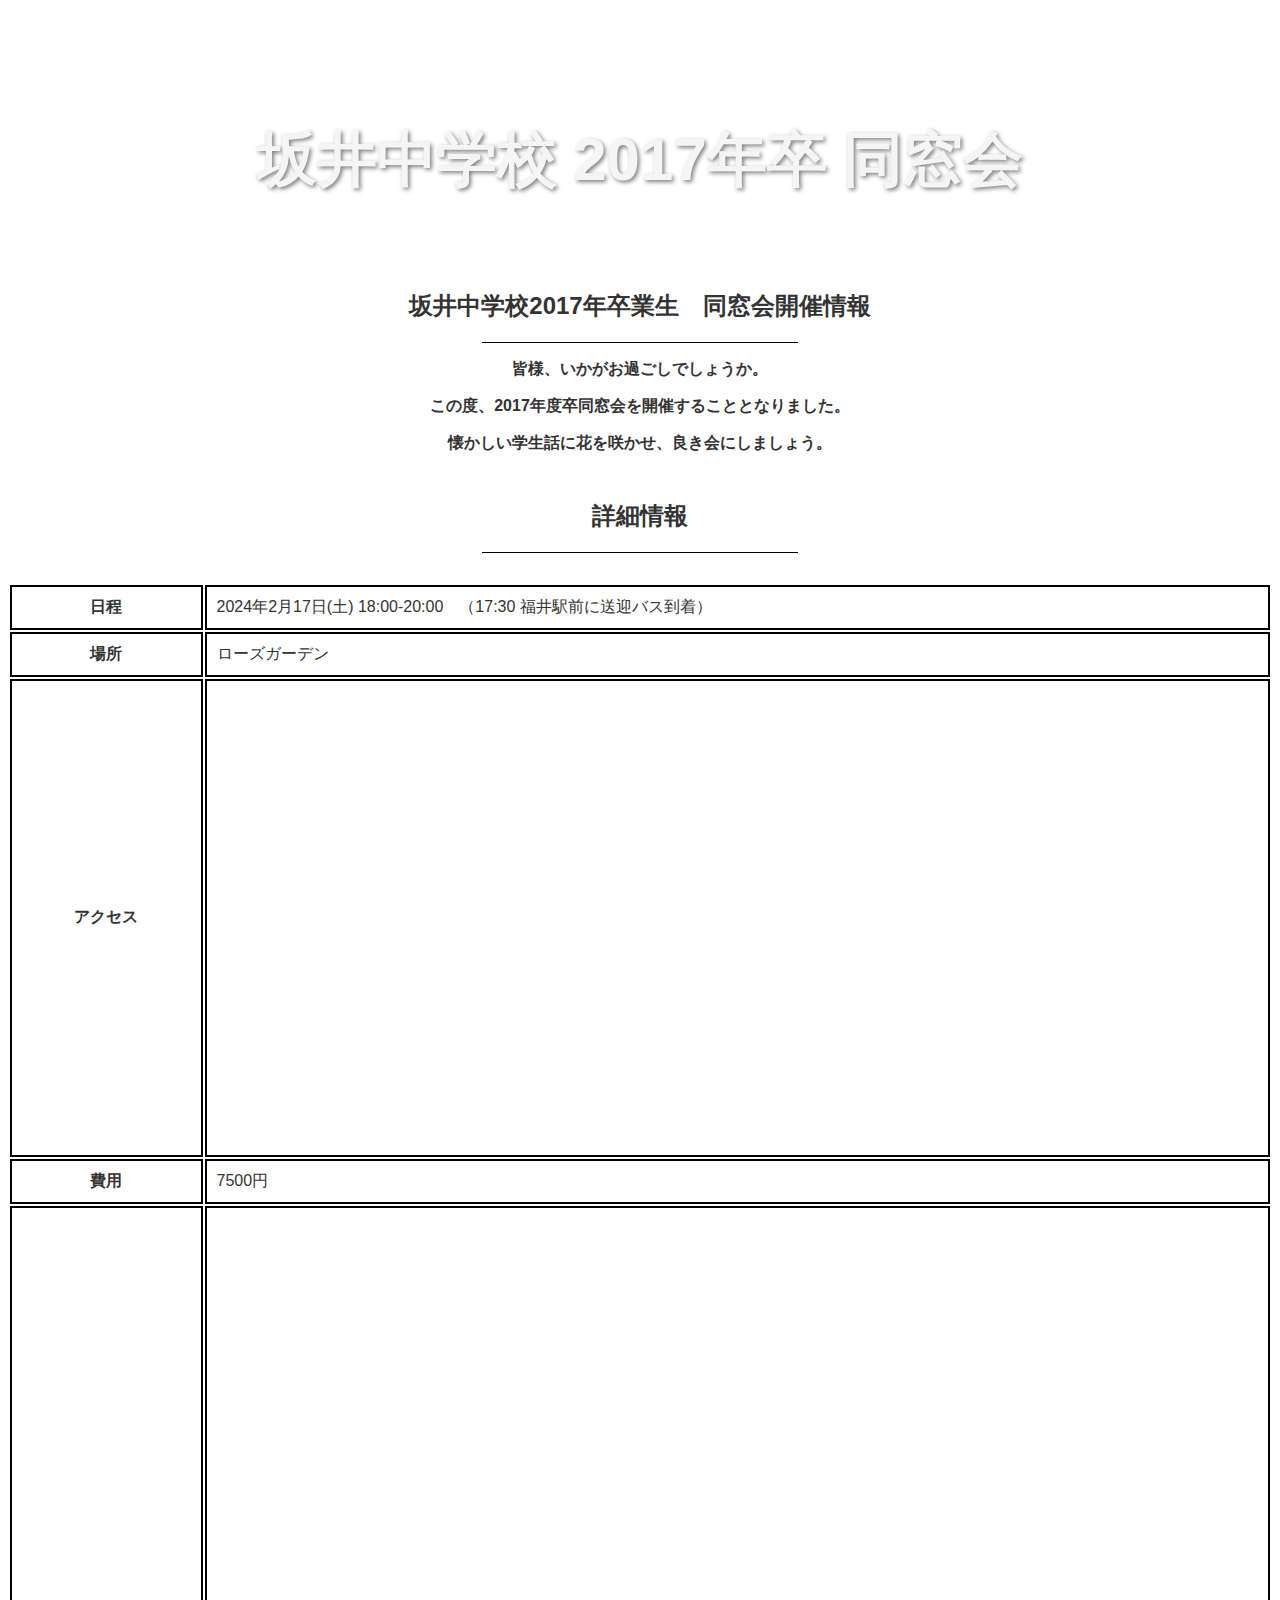
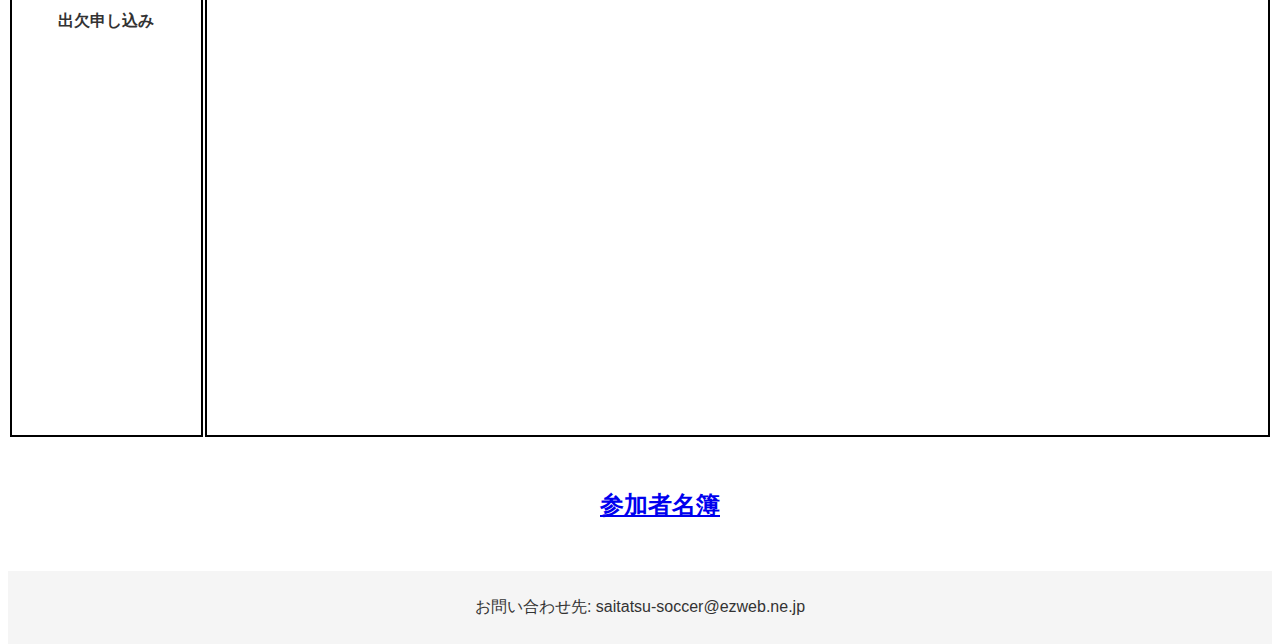
==== index.html @ 757fcd94 "Add files via upload" ====
<!DOCTYPE html>
<html>
<head>
  <meta charset="UTF-8">
  <title>坂井中学校 2017年卒 同窓会</title>
  <link rel="stylesheet" type="text/css" href="sakatyu.css">
</head>

<body>
  <header>
    <h1>坂井中学校 2017年卒 同窓会</h1>
    <!-- ロゴや写真の挿入 -->
    
  </header>

  <section>
    <div class="concept">
    <h2>坂井中学校2017年卒業生　同窓会開催情報</h2>
  </div>
  <hr class="underline">
   <div class="text">
    <p>皆様、いかがお過ごしでしょうか。 </p>
    <p>この度、2017年度卒同窓会を開催することとなりました。</p>
    <p>懐かしい学生話に花を咲かせ、良き会にしましょう。</p>
   </div>
  </section>


    <section>
      <div class="concept">
    <h2>詳細情報</h2>
  </div>
  <hr class="underline">
     <table>
      <tr>
        <th>日程</th>
        <td>2024年2月17日(土) 18:00-20:00　（17:30 福井駅前に送迎バス到着）</td>
      </tr>
      <tr>
        <th>場所</th>
        <td>ローズガーデン</td>
      </tr>
      <tr>
        <th>アクセス</th>
        <td><iframe src="https://www.google.com/maps/embed?pb=!1m18!1m12!1m3!1d3224.1273505678582!2d136.23570717920072!3d36.09038351158769!2m3!1f0!2f0!3f0!3m2!1i1024!2i768!4f13.1!3m3!1m2!1s0x5ff8bfcdb1ac6ae5%3A0xfafdbb6173b4f015!2z44Ot44O844K644Ks44O844OH44OzL-e1kOWpmuW8j-WgtA!5e0!3m2!1sja!2sjp!4v1687499221667!5m2!1sja!2sjp" width="600" height="450" style="border:0;" allowfullscreen="" loading="lazy" referrerpolicy="no-referrer-when-downgrade"></iframe>
        </td>
      </tr>
      <tr>
        <th>費用</th>
        <td>7500円</td>
      </tr>
      <tr>
        <th>出欠申し込み</th>
        <td><iframe src="https://docs.google.com/forms/d/e/1FAIpQLScKXAnY-FX0y0PkxJibzyQh1DazBE8CwFHEEqPqkKwWegiD9Q/viewform?embedded=true" width="640" height="803" frameborder="0" marginheight="0" marginwidth="0"></iframe></td>
      </tr>
     </table>
  </section>

  <section class="aaa">
     <ul>
        <h2>
        <a href="https://docs.google.com/spreadsheets/d/1DW0a5G5ge_iNH3QEKK_Zy7lwPDFku1Ze-y_uI87HyPs/edit?usp=sharing">参加者名簿</a>
        </h2>
        <!-- 他のリスト項目も同様に追加 -->
      </ul>
  </section>
  

  <footer>
    <p>お問い合わせ先: saitatsu-soccer@ezweb.ne.jp</p>
  </footer>
</body>
</html>
---- sakatyu.css ----
html {
    height: 100%;
  }

  header {
    background-image: url(https://th.bing.com/th/id/R.f45f14eac91ab85f4265d560fab29879?rik=rcC2XuTc7IwN6w&riu=http%3a%2f%2fwww.nafu.co.jp%2fbaibai%2f26%2ft762p26.jpg&ehk=WqZPSoieC9Tszaw79MoJs1TlHX%2bPiMJFRNnh53GoAw8%3d&risl=&pid=ImgRaw&r=0); /* 背景画像 */
    height: 100px; /* 高さ */
    padding-top: 150px; /* 上の余白 */
    background-repeat: no-repeat; /* 背景画像の繰り返しを無効化 */
    background-size: cover; /* 背景画像をボックスにフィットさせる */
    background-position: center;
  }
  
body {
  background-color: #ffffff;
  color: #333333;
  font-family: Arial, sans-serif;
}

header {
  text-align: center;
  margin: 20px 0;
}

h1 {
    font-size: 60px;
    color: #f5f5f5;
    margin-top: -50px;
    text-shadow: 2px 2px 4px rgba(0, 0, 0, 0.5); /* 影を追加 */
  }
  

.concept{
text-align: center;
vertical-align: 20px;
}

hr.underline {
  border: none;
  height: 1px;
  background-color: #000000;
  margin: 0 auto;
  width: 25%;
}


.text{
        font-weight: bold;
        text-align: center;   
        padding-bottom: 10px;
}

.details {
  margin-bottom: 20px;
}

table {
  padding-top: 30px;
  width: 100%;
}

table th, table td {
    padding: 10px;
    border: 2px solid #000000; /* 太い黒線 */
  }
  

.participant-list {
  margin-bottom: 20px;
  margin: 50px;
}

footer {
  text-align: center;
  background-color: #f5f5f5;
  padding: 10px;
}

.aaa{
  text-align: center;
  list-style: none;
  margin: 50px;
}
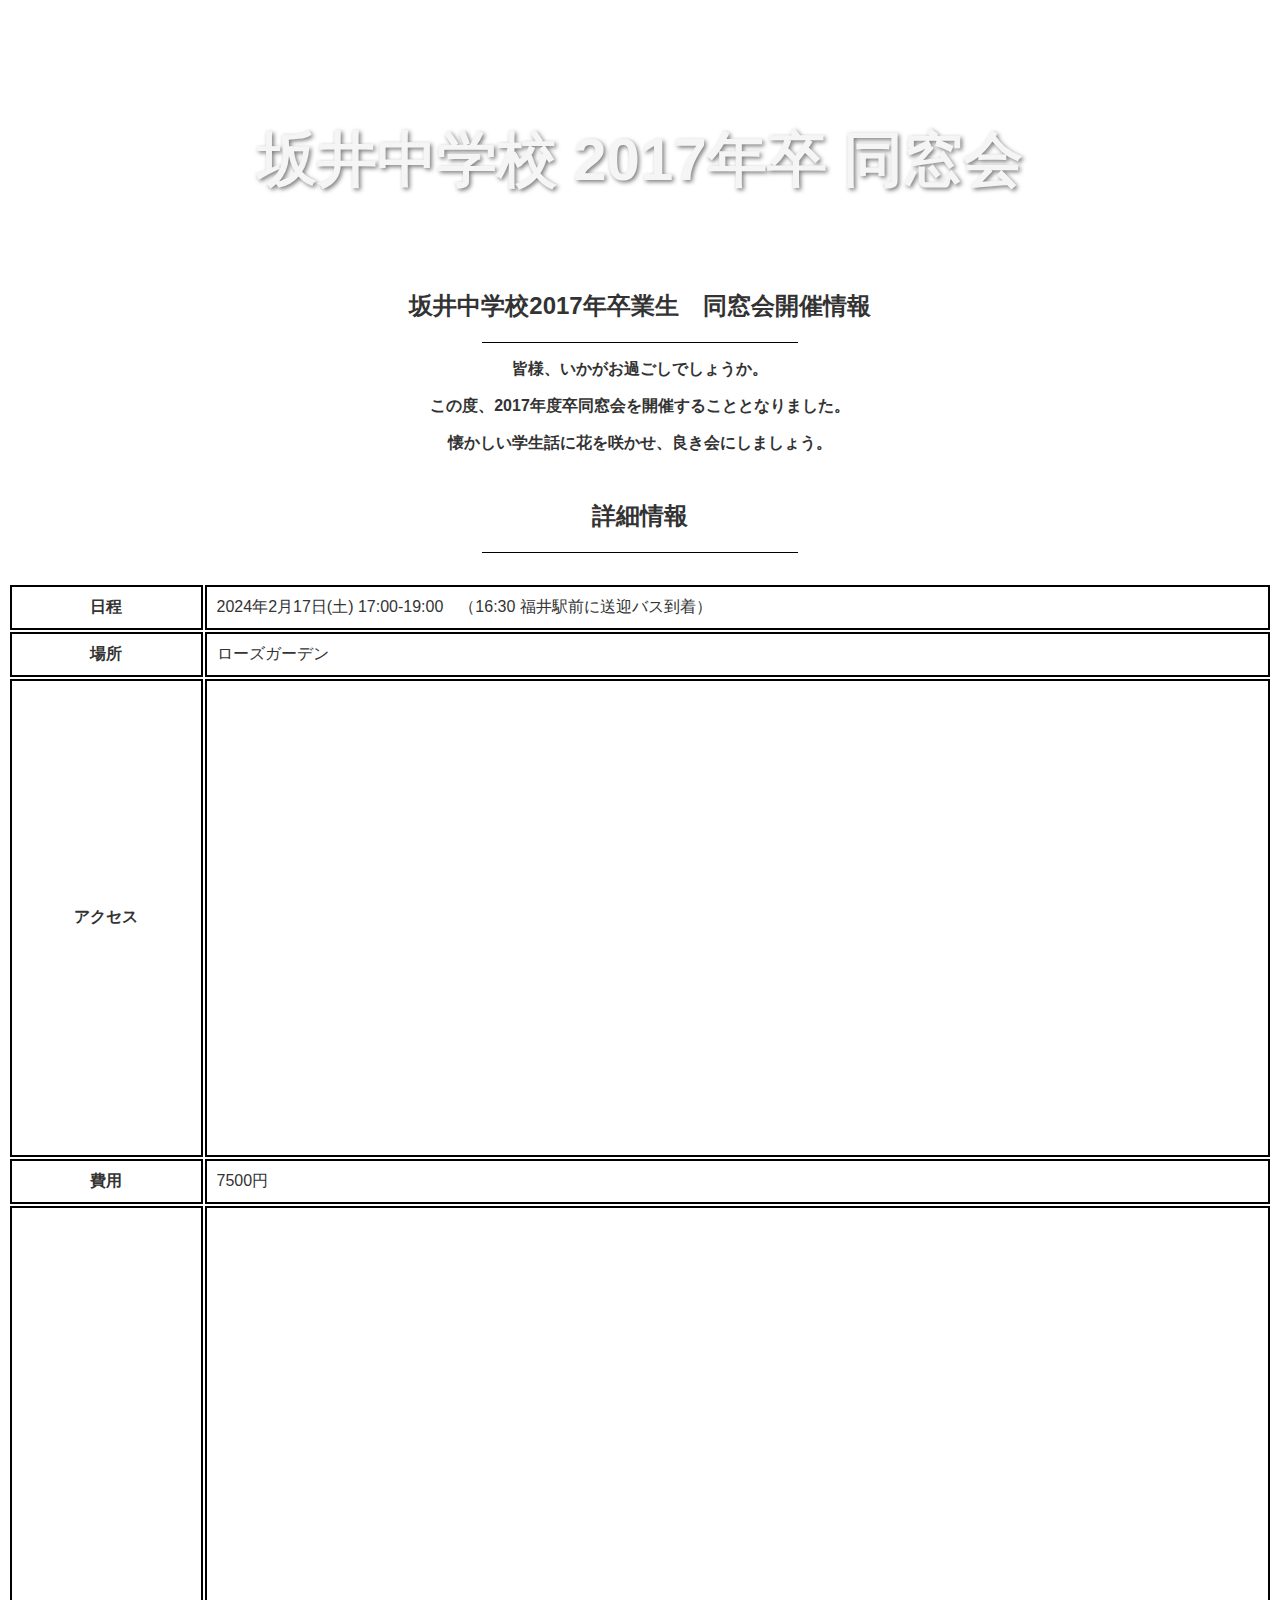
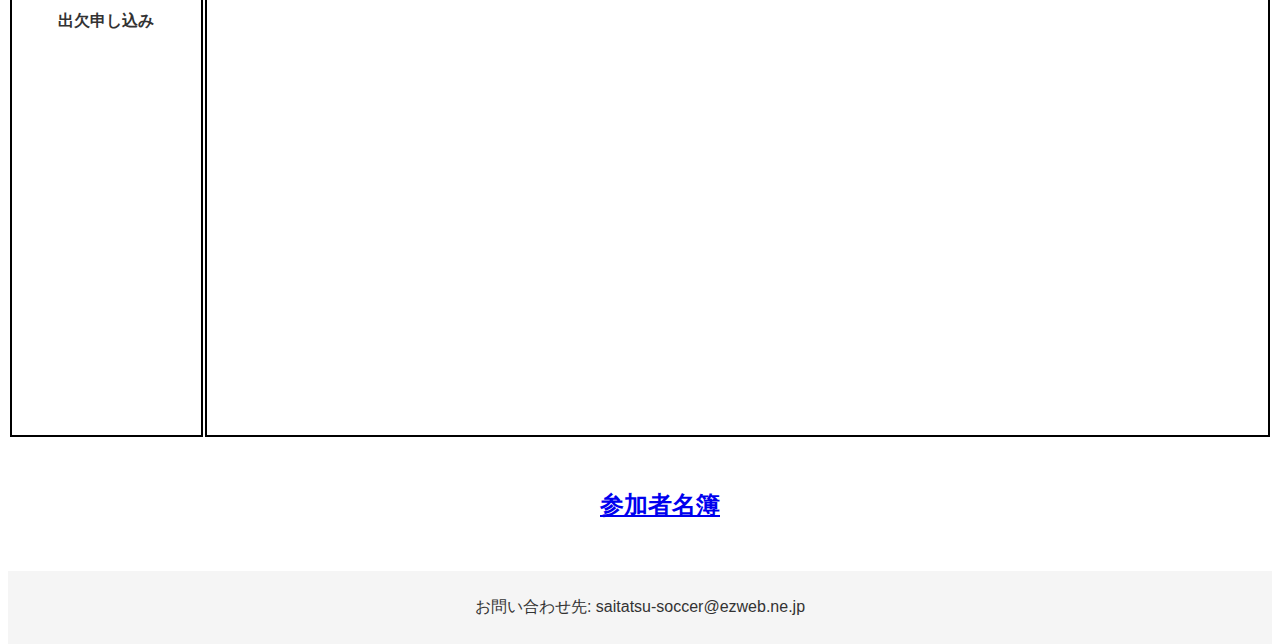
==== commit 76a9f5dd: "Update index.html" ====
--- a/index.html
+++ b/index.html
@@ -34,7 +34,7 @@
      <table>
       <tr>
         <th>日程</th>
-        <td>2024年2月17日(土) 18:00-20:00　（17:30 福井駅前に送迎バス到着）</td>
+        <td>2024年2月17日(土) 17:00-19:00　（16:30 福井駅前に送迎バス到着）</td>
       </tr>
       <tr>
         <th>場所</th>
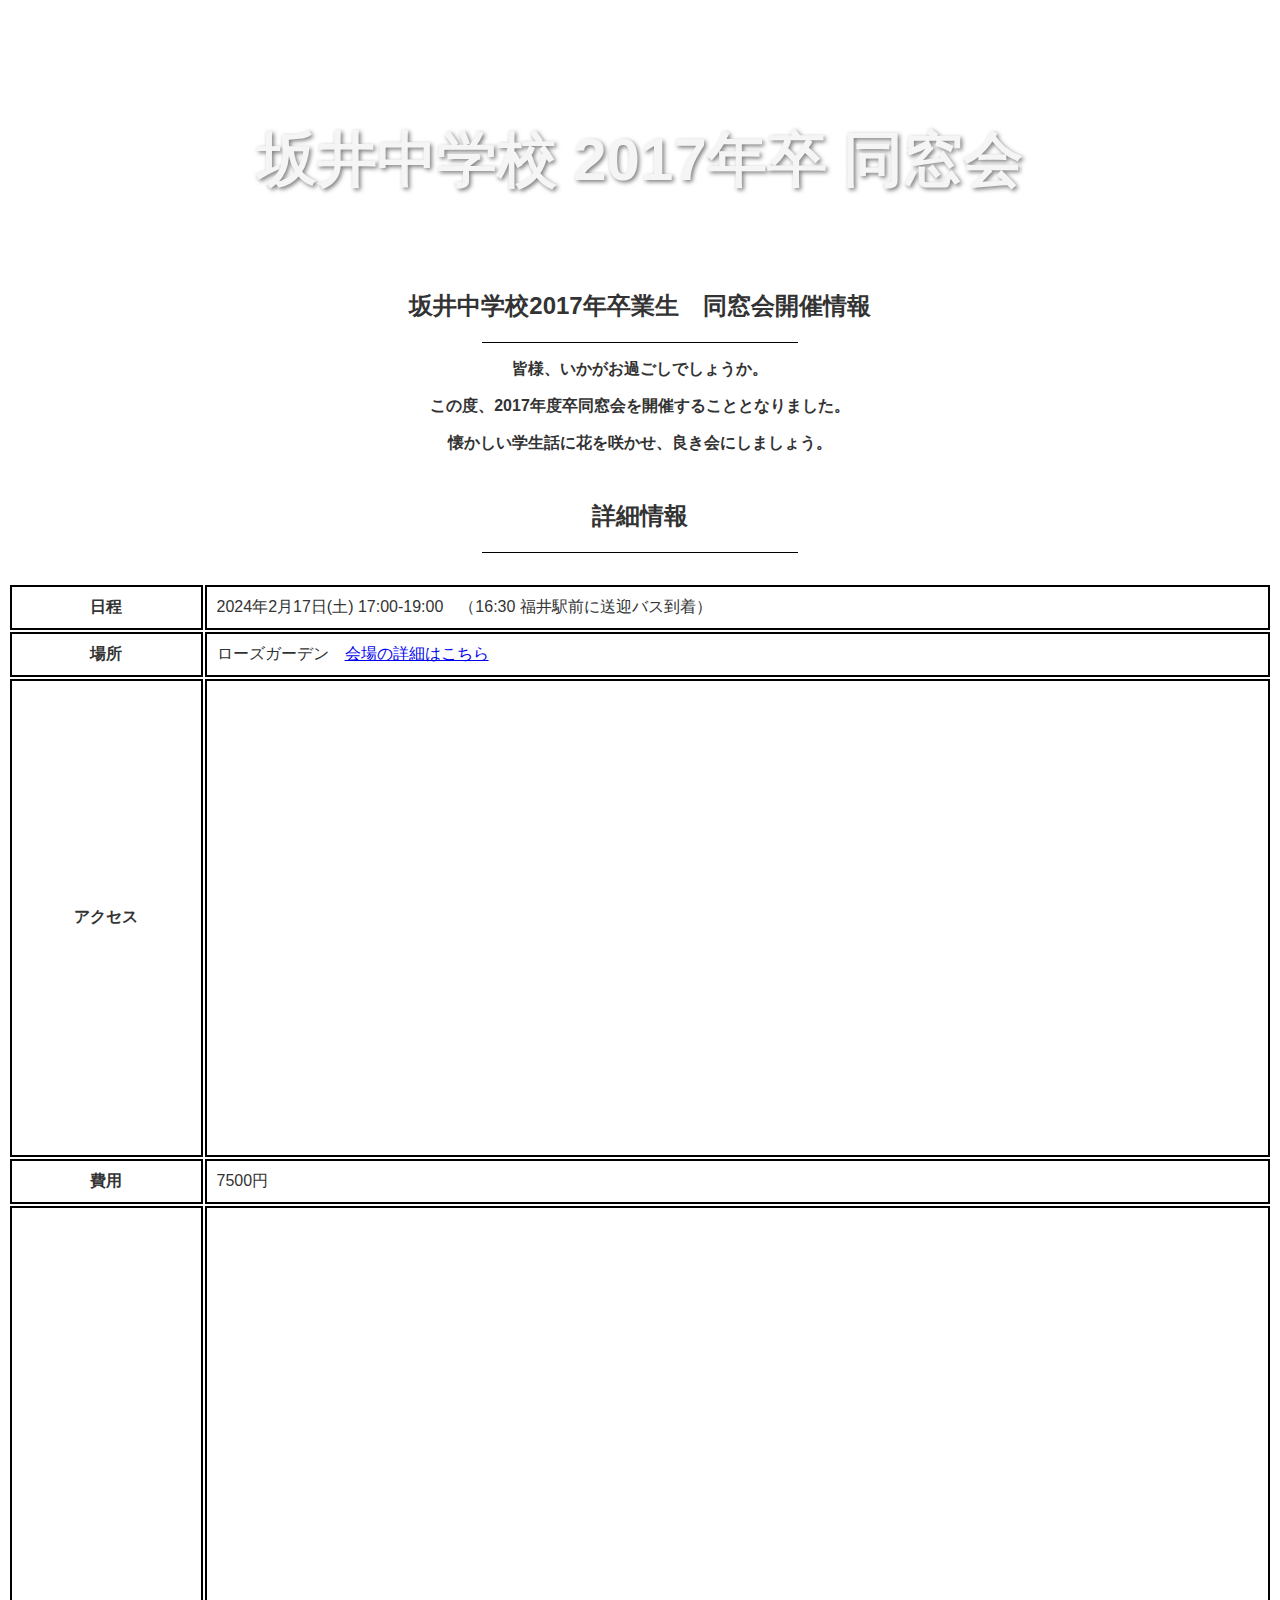
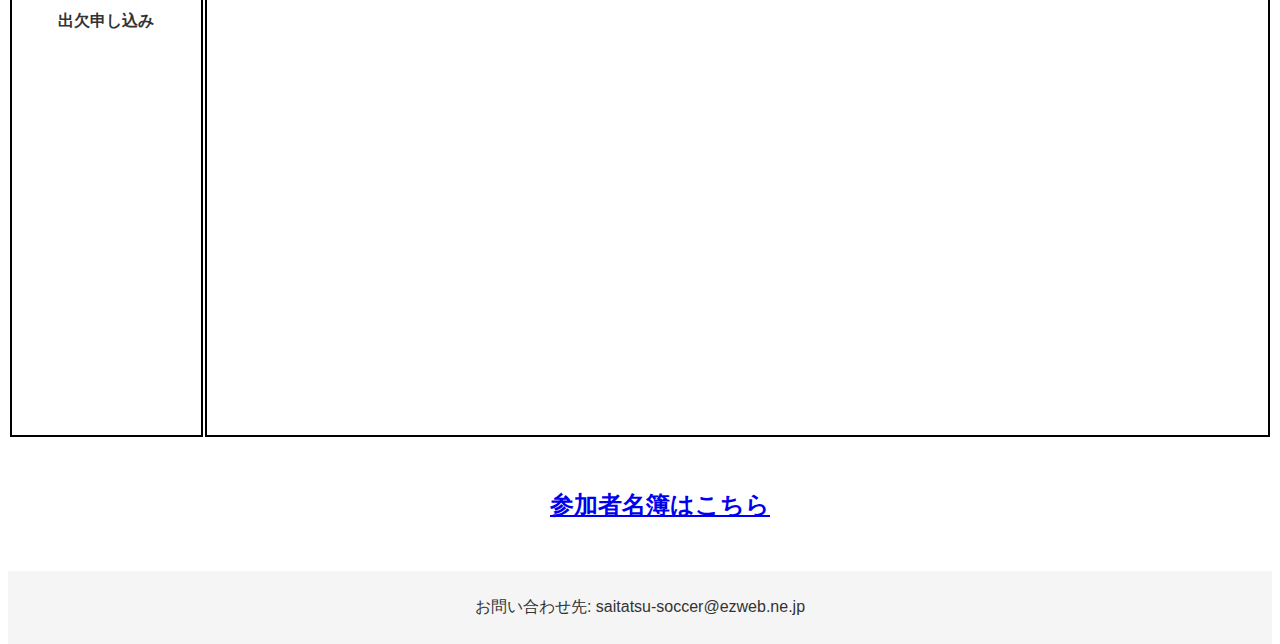
==== commit d6d6df1d: "Update index.html" ====
--- a/index.html
+++ b/index.html
@@ -38,7 +38,7 @@
       </tr>
       <tr>
         <th>場所</th>
-        <td>ローズガーデン</td>
+        <td>ローズガーデン　<a href="https://m-rosegarden.jp/banquet/" class="button-link">会場の詳細はこちら</a></td>
       </tr>
       <tr>
         <th>アクセス</th>
@@ -59,7 +59,7 @@
   <section class="aaa">
      <ul>
         <h2>
-        <a href="https://docs.google.com/spreadsheets/d/1DW0a5G5ge_iNH3QEKK_Zy7lwPDFku1Ze-y_uI87HyPs/edit?usp=sharing">参加者名簿</a>
+        <a href="https://docs.google.com/spreadsheets/d/1DW0a5G5ge_iNH3QEKK_Zy7lwPDFku1Ze-y_uI87HyPs/edit?usp=sharing">参加者名簿はこちら</a>
         </h2>
         <!-- 他のリスト項目も同様に追加 -->
       </ul>
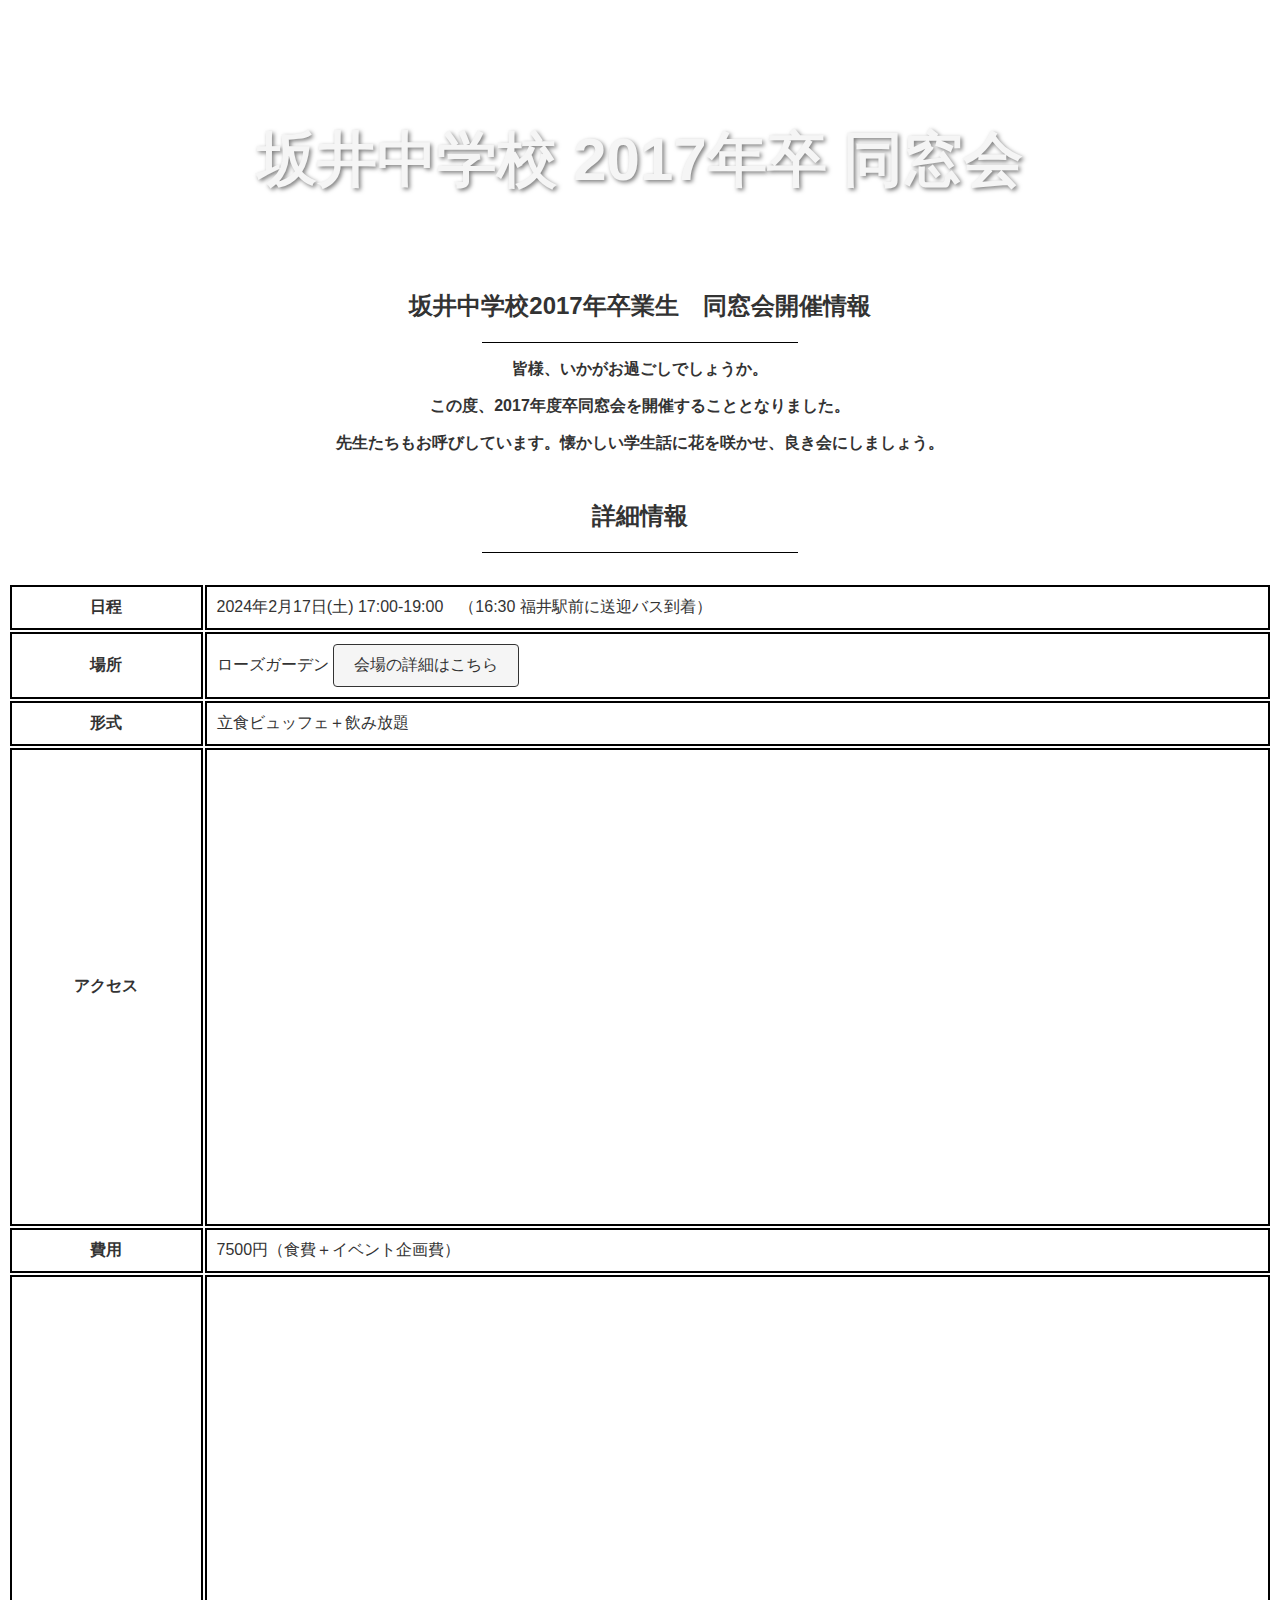
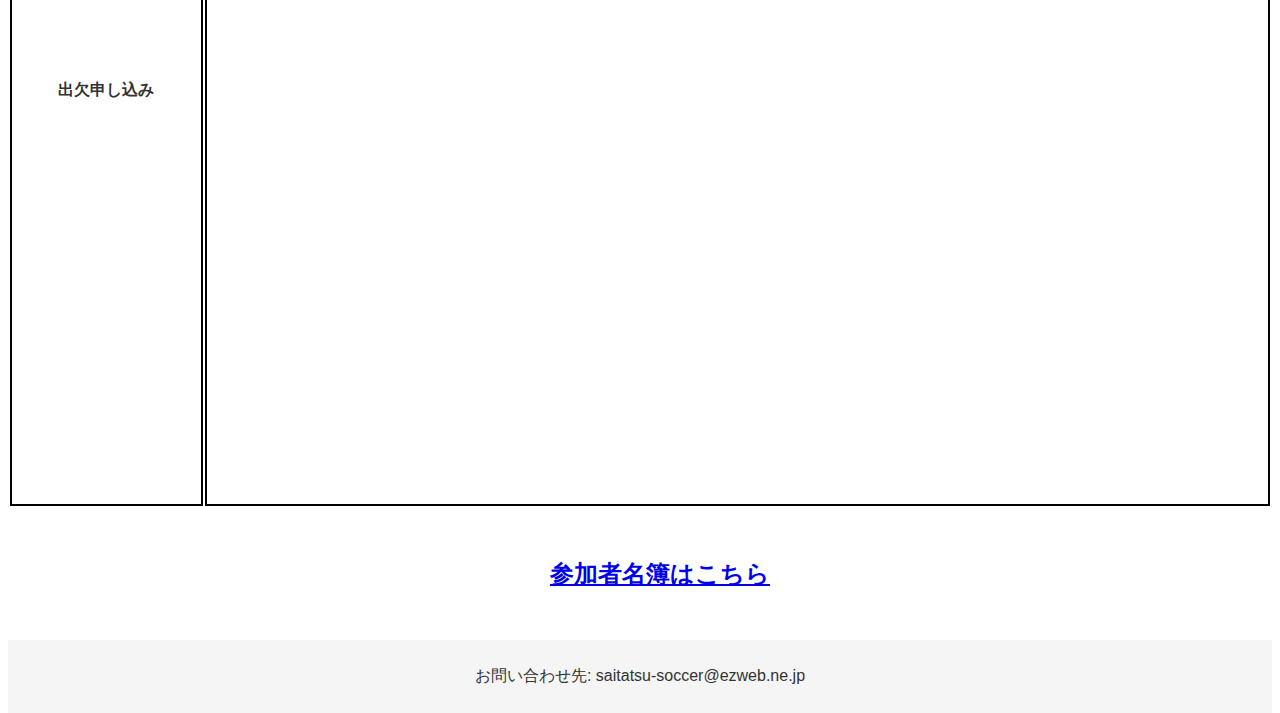
==== commit 005e7a3e: "Update index.html" ====
--- a/index.html
+++ b/index.html
@@ -21,7 +21,7 @@
    <div class="text">
     <p>皆様、いかがお過ごしでしょうか。 </p>
     <p>この度、2017年度卒同窓会を開催することとなりました。</p>
-    <p>懐かしい学生話に花を咲かせ、良き会にしましょう。</p>
+    <p>先生たちもお呼びしています。懐かしい学生話に花を咲かせ、良き会にしましょう。</p>
    </div>
   </section>
 
@@ -38,8 +38,14 @@
       </tr>
       <tr>
         <th>場所</th>
-        <td>ローズガーデン　<a href="https://m-rosegarden.jp/banquet/" class="button-link">会場の詳細はこちら</a></td>
+        <td>ローズガーデン <a href="https://m-rosegarden.jp/banquet/" class="button-link">会場の詳細はこちら</a>
+          </td>
       </tr>
+      <tr>
+        <th>形式</th>
+        <td>立食ビュッフェ＋飲み放題</td>
+      </tr>
+
       <tr>
         <th>アクセス</th>
         <td><iframe src="https://www.google.com/maps/embed?pb=!1m18!1m12!1m3!1d3224.1273505678582!2d136.23570717920072!3d36.09038351158769!2m3!1f0!2f0!3f0!3m2!1i1024!2i768!4f13.1!3m3!1m2!1s0x5ff8bfcdb1ac6ae5%3A0xfafdbb6173b4f015!2z44Ot44O844K644Ks44O844OH44OzL-e1kOWpmuW8j-WgtA!5e0!3m2!1sja!2sjp!4v1687499221667!5m2!1sja!2sjp" width="600" height="450" style="border:0;" allowfullscreen="" loading="lazy" referrerpolicy="no-referrer-when-downgrade"></iframe>
@@ -47,7 +53,7 @@
       </tr>
       <tr>
         <th>費用</th>
-        <td>7500円</td>
+        <td>7500円（食費＋イベント企画費）</td>
       </tr>
       <tr>
         <th>出欠申し込み</th>
@@ -56,10 +62,11 @@
      </table>
   </section>
 
-  <section class="aaa">
+  <section >
      <ul>
         <h2>
-        <a href="https://docs.google.com/spreadsheets/d/1DW0a5G5ge_iNH3QEKK_Zy7lwPDFku1Ze-y_uI87HyPs/edit?usp=sharing">参加者名簿はこちら</a>
+        <a href="https://docs.google.com/spreadsheets/d/1DW0a5G5ge_iNH3QEKK_Zy7lwPDFku1Ze-y_uI87HyPs/edit?usp=sharing"　>
+          <div class="aaa">参加者名簿はこちら</div></a>
         </h2>
         <!-- 他のリスト項目も同様に追加 -->
       </ul>
@@ -71,3 +78,4 @@
   </footer>
 </body>
 </html>
+
--- a/sakatyu.css
+++ b/sakatyu.css
@@ -80,4 +80,14 @@
   text-align: center;
   list-style: none;
   margin: 50px;
-}+}
+
+.button-link {
+  display: inline-block;
+  padding: 10px 20px;
+  background-color: #f5f5f5;
+  color: #333333;
+  text-decoration: none;
+  border: 1px solid #333333;
+  border-radius: 4px;
+}
